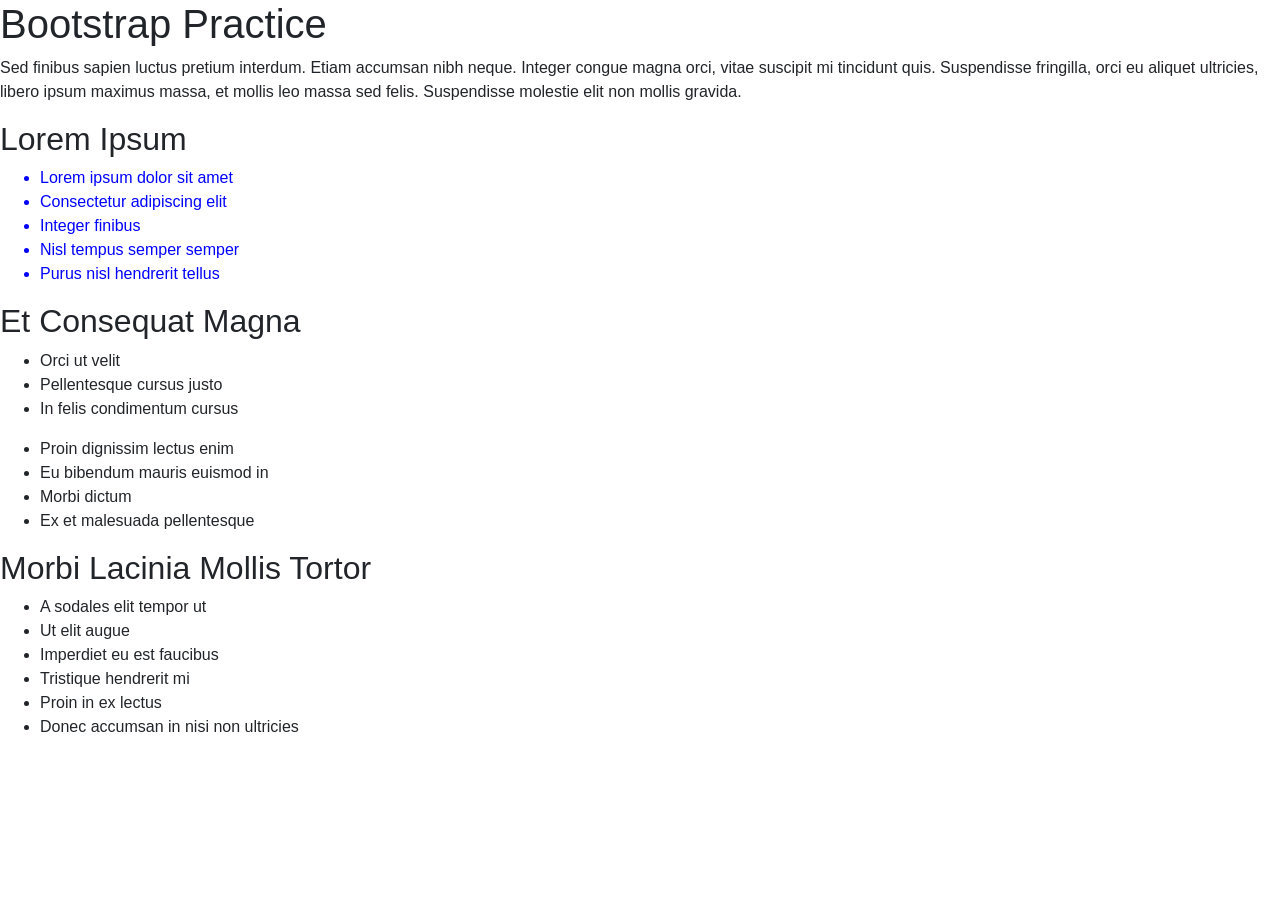
==== index.html @ b1660a43 "added bootstrap to our app" ====
<!DOCTYPE html>
<html>

<head>
    <meta charset="utf-8">
    <title>Bootstrap Practice</title>

    <!-- Link to Bootstrap -->
    <!-- Method One: Manual Download -->
    <link href="css/new.css" rel="stylesheet" type="text/css">

    <!-- Method Two: Automatic Download -->
    <link rel="stylesheet" href="https://stackpath.bootstrapcdn.com/bootstrap/4.3.1/css/bootstrap.min.css" integrity="sha384-ggOyR0iXCbMQv3Xipma34MD+dH/1fQ784/j6cY/iJTQUOhcWr7x9JvoRxT2MZw1T" crossorigin="anonymous">
</head>

<body>
    <h1>Bootstrap Practice</h1>
    <p>Sed finibus sapien luctus pretium interdum. Etiam accumsan nibh neque. Integer congue magna orci, vitae suscipit mi tincidunt quis. Suspendisse fringilla, orci eu aliquet ultricies, libero ipsum maximus massa, et mollis leo massa sed felis. Suspendisse
        molestie elit non mollis gravida.</p>
    <h2>Lorem Ipsum</h2>

    <div class="containerTwo">
        <ul>
            <li>Lorem ipsum dolor sit amet</li>
            <li>Consectetur adipiscing elit</li>
            <li>Integer finibus</li>
            <li>Nisl tempus semper semper</li>
            <li>Purus nisl hendrerit tellus</li>
        </ul>
    </div>

    <h2>Et Consequat Magna</h2>
    <ul>
        <li>Orci ut velit</li>
        <li>Pellentesque cursus justo</li>
        <li>In felis condimentum cursus</li>
    </ul>
    <ul>
        <li>Proin dignissim lectus enim</li>
        <li>Eu bibendum mauris euismod in</li>
        <li>Morbi dictum</li>
        <li>Ex et malesuada pellentesque</li>
    </ul>
    <h2>Morbi Lacinia Mollis Tortor</h2>
    <ul>
        <li>A sodales elit tempor ut</li>
        <li>Ut elit augue</li>
        <li>Imperdiet eu est faucibus</li>
        <li>Tristique hendrerit mi</li>
        <li>Proin in ex lectus</li>
        <li>Donec accumsan in nisi non ultricies</li>
    </ul>
</body>
---- css/new.css ----
.containerTwo {
    color: blue;
}
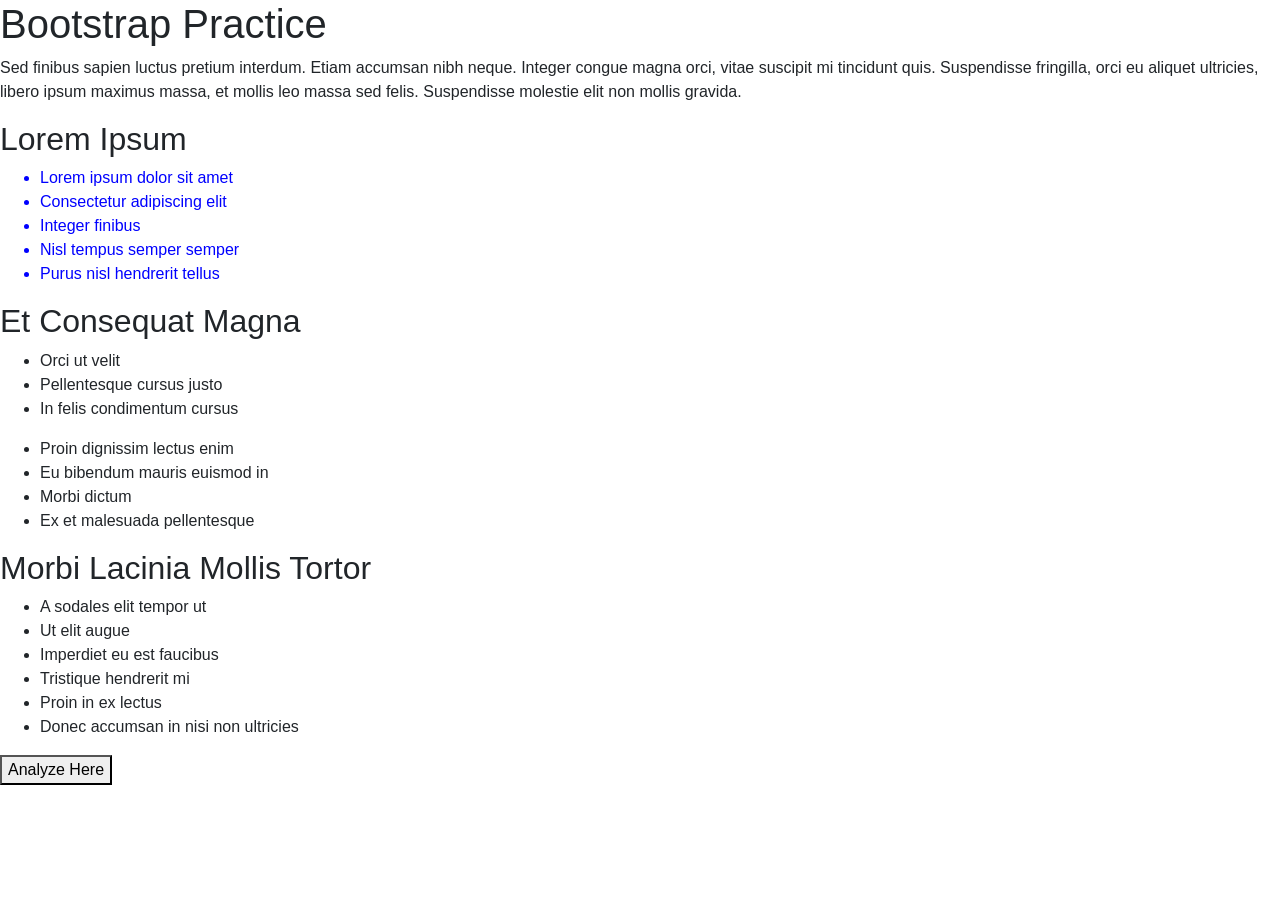
==== commit 77abab75: "link html to JS" ====
--- a/index.html
+++ b/index.html
@@ -4,6 +4,9 @@
 <head>
     <meta charset="utf-8">
     <title>Bootstrap Practice</title>
+
+    <!-- LINK TO JS -->
+    <script src="js/decisions.js" type="text/javascript"></script>
 
     <!-- Link to Bootstrap -->
     <!-- Method One: Manual Download -->
@@ -14,6 +17,7 @@
 </head>
 
 <body>
+
     <h1>Bootstrap Practice</h1>
     <p>Sed finibus sapien luctus pretium interdum. Etiam accumsan nibh neque. Integer congue magna orci, vitae suscipit mi tincidunt quis. Suspendisse fringilla, orci eu aliquet ultricies, libero ipsum maximus massa, et mollis leo massa sed felis. Suspendisse
         molestie elit non mollis gravida.</p>
@@ -50,4 +54,6 @@
         <li>Proin in ex lectus</li>
         <li>Donec accumsan in nisi non ultricies</li>
     </ul>
+
+    <button type="button" , onclick="analyzeUserInput()">Analyze Here</button>
 </body>
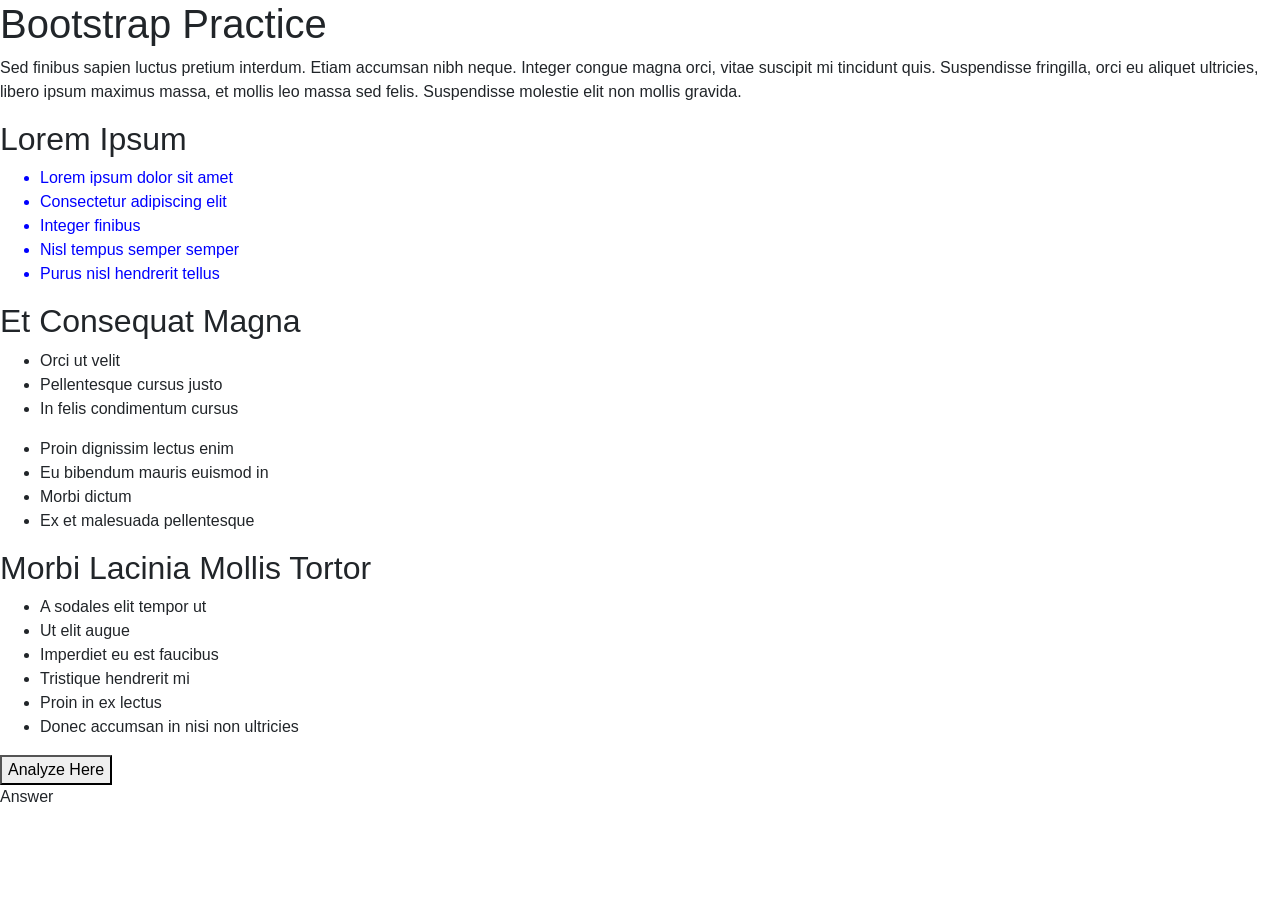
==== commit 111fbf1d: "dom manipulation" ====
--- a/index.html
+++ b/index.html
@@ -56,4 +56,5 @@
     </ul>
 
     <button type="button" , onclick="analyzeUserInput()">Analyze Here</button>
+    <p id="resultHere">Answer</p>
 </body>
